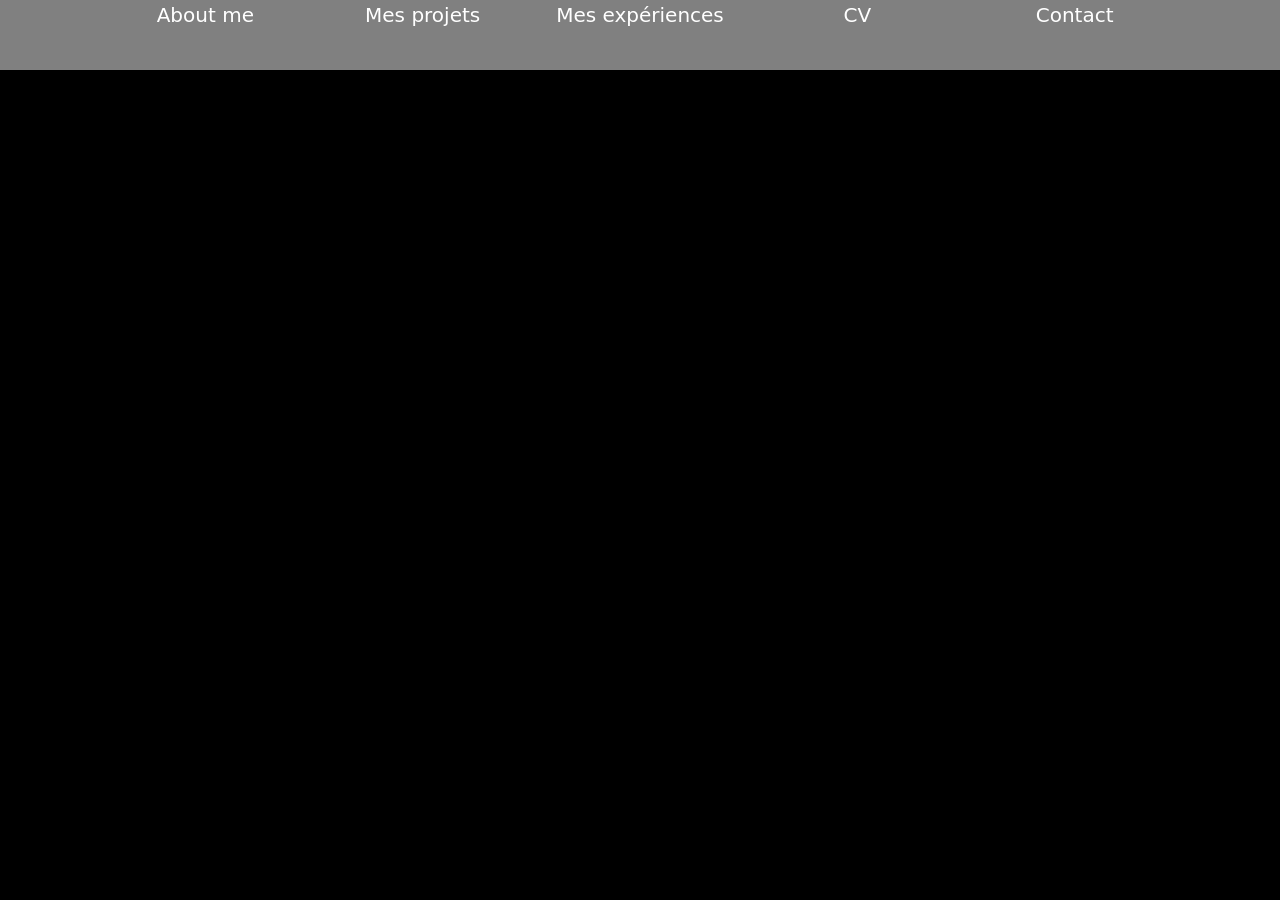
==== index.html @ 688c11e1 "implémentation du menu" ====
<!DOCTYPE html>
<html lang="en">
<head>
    <meta charset="UTF-8">
    <meta http-equiv="X-UA-Compatible" content="IE=edge">
    <meta name="viewport" content="width=device-width, initial-scale=1.0">
    <link rel="stylesheet" href="style.css">
    <title>Acceuil</title>
    <link rel="stylesheet" href="https://cdn.jsdelivr.net/npm/bootstrap@5.2.2/dist/css/bootstrap.min.css" integrity="sha384-Zenh87qX5JnK2Jl0vWa8Ck2rdkQ2Bzep5IDxbcnCeuOxjzrPF/et3URy9Bv1WTRi" crossorigin="anonymous">
</head>
<body>
    <div class="sticky">
        <div class="stickymenu row">
            <div class="col-1 justify-content-center">
                <i class="fa-solid fa-bars "></i>
            </div>
            <div class="col-2">
                About me
            </div>
            <div class="col-2">
                Mes projets
            </div>
            <div class="col-2">
                Mes expériences
            </div>
            <div class="col-2">
                CV
            </div>
            <div class="col-2">
                Contact
            </div>
            <div class="col-1">
                <a href="https://github.com/Ahmad-Daoud" >
                    <img src="https://s2.qwant.com/thumbr/0x380/5/0/4734215c9643f1221d68e29e2b0b5bd9d3a35fad21181d55b26a5ab811055e/Github-512.png?u=https%3A%2F%2Fcdn0.iconfinder.com%2Fdata%2Ficons%2Fshift-logotypes%2F32%2FGithub-512.png&q=0&b=1&p=0&a=0" alt="" width="40px">
                </a>
            </div>
        </div>
    </div>
    <script src="https://kit.fontawesome.com/1cdfadded9.js" crossorigin="anonymous"></script>
    <script src="https://cdn.jsdelivr.net/npm/bootstrap@5.2.2/dist/js/bootstrap.min.js" integrity="sha384-IDwe1+LCz02ROU9k972gdyvl+AESN10+x7tBKgc9I5HFtuNz0wWnPclzo6p9vxnk" crossorigin="anonymous"></script></body>
</html>
---- style.css ----
:root{
    --main-color: hsl(297, 68%, 52%)
}

html, body{
    min-height: 100vh;
    max-width: 100% !important;
    display: grid;
    overflow-x: hidden;
    background-color: black !important;
}
.stickymenu{
    color: white;
    text-align: center;
    font-size: 20px;
}
.sticky{
    background-color: gray;
    height: 70px;
}
.style{
    font-size: 4rem;
    color: var(--main-color) ;
    text-shadow: 0 0 0.015em hsl(0, 0%, 60% ),
    0 0 0.05em hsl(0, 0%, 60% ),
    0 0 0.15em hsl(0, 0%, 60% ),
    0 0 0.25em var(--main-color),
    0 0 0.35em var(--main-color),
    0 0 0.45em var(--main-color),
    0 0 0.55em var(--main-color)
    ;
    text-align: center;
    font-family: Neonderthaw;    
    border: solid var(--main-color) 0.1em ;
    padding-left: 0.45em ;
    padding-right: 0.4em;
    padding-bottom: 0.25em; 
    align-items: center;
    margin: 0 auto;
    box-shadow: 0 0 0.3em var(--main-color) inset,
    0 0 0.4em var(--main-color);
    border-radius: 0.25em;
    position: relative;
    background-color: none;
    
}
.style::before{
    content:'';
    position: absolute;
    top: 90%;
    left: 0;
    width: 100%;
    height: 100%;
    background-color: var(--main-color);
    transform: perspective(3em) rotateX(70deg)
    ;
    filter: blur(3em);
    
}

.style .flicker{
    animation: flicker 1560ms linear infinite;
    animation-delay:1000ms;
    animation-fill-mode: forwards;
}
.style .underbox{
    animation: flicker 1560ms linear infinite;
    animation-delay: 1000ms;
}
@keyframes flicker {
    5% {opacity: 0.5;}
    7% {opacity: 1; box-shadow: 0px;}
    28% {opacity: 1;}
    33% {opacity:0.6;}
    35% {opacity: 1; filter: blur(0);}
    80% {opacity: 1;}
    84% {opacity: 0.2;;}
    90% {opacity: 1; box-shadow: 0px;}
    91% {opacity: 0.8;}
    93% {opacity: 1; box-shadow: 0px;}
    
}
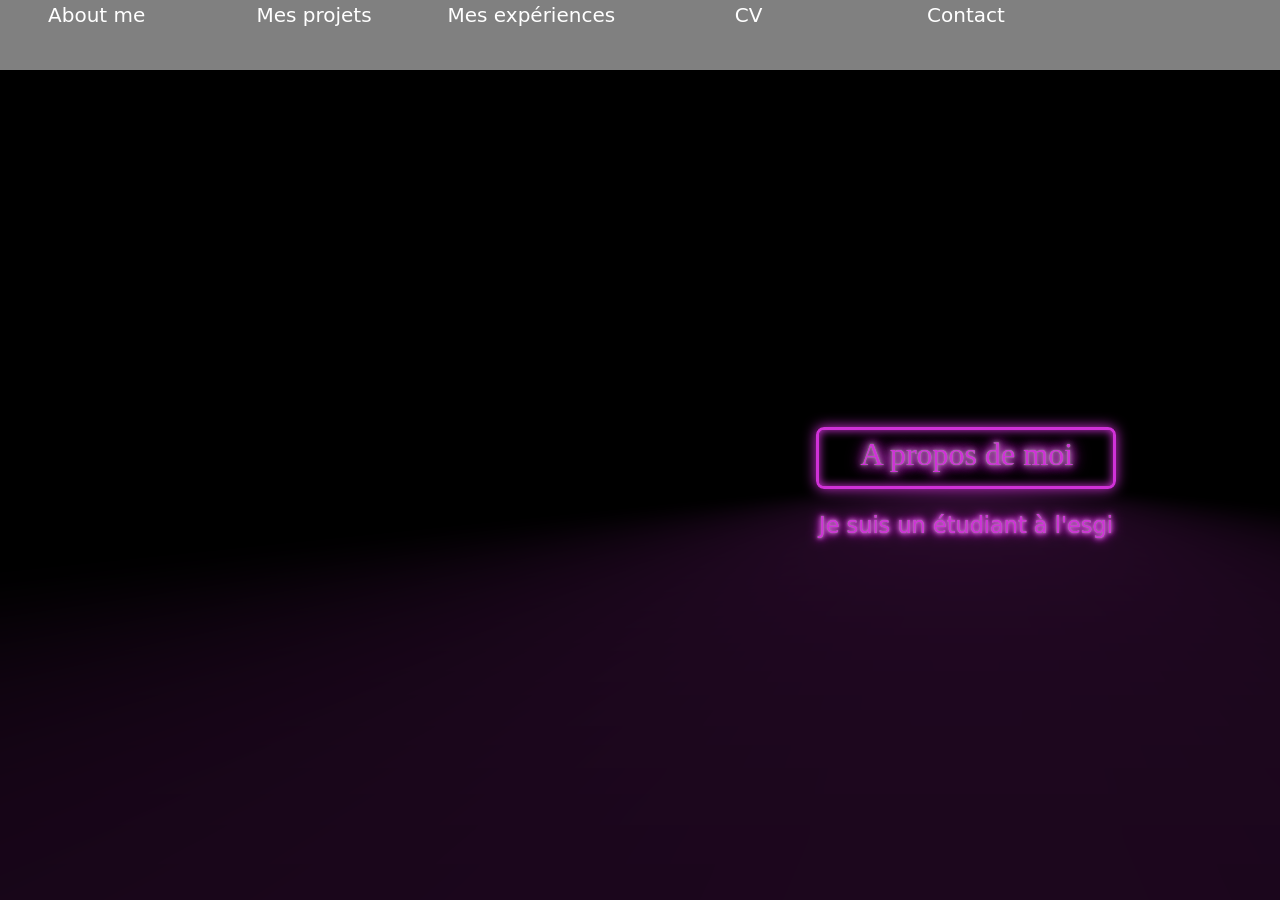
==== commit 610997d9: "changements de style du site web" ====
--- a/index.html
+++ b/index.html
@@ -6,34 +6,45 @@
     <meta name="viewport" content="width=device-width, initial-scale=1.0">
     <link rel="stylesheet" href="style.css">
     <title>Acceuil</title>
+    <meta name="viewport" content="width=device-width, initial-scale=1, shrink-to-fit=no">
     <link rel="stylesheet" href="https://cdn.jsdelivr.net/npm/bootstrap@5.2.2/dist/css/bootstrap.min.css" integrity="sha384-Zenh87qX5JnK2Jl0vWa8Ck2rdkQ2Bzep5IDxbcnCeuOxjzrPF/et3URy9Bv1WTRi" crossorigin="anonymous">
 </head>
 <body>
     <div class="sticky">
         <div class="stickymenu row">
-            <div class="col-1 justify-content-center">
+            <div class="col-md-1 col-sm-3 justify-content-center menuicon d-xs-block d-md-none">
                 <i class="fa-solid fa-bars "></i>
             </div>
-            <div class="col-2">
+            <div class="col-2 d-none d-md-block">
                 About me
             </div>
-            <div class="col-2">
+            <div class="col-2 d-none d-md-block">
                 Mes projets
             </div>
-            <div class="col-2">
+            <div class="col-2 d-none d-md-block">
                 Mes expériences
             </div>
-            <div class="col-2">
+            <div class="col-2 d-none d-md-block">
                 CV
             </div>
-            <div class="col-2">
+            <div class="col-2 d-none d-md-block ">
                 Contact
             </div>
-            <div class="col-1">
+            <div class="col-1 d-none d-md-block offset-1">
                 <a href="https://github.com/Ahmad-Daoud" >
                     <img src="https://s2.qwant.com/thumbr/0x380/5/0/4734215c9643f1221d68e29e2b0b5bd9d3a35fad21181d55b26a5ab811055e/Github-512.png?u=https%3A%2F%2Fcdn0.iconfinder.com%2Fdata%2Ficons%2Fshift-logotypes%2F32%2FGithub-512.png&q=0&b=1&p=0&a=0" alt="" width="40px">
                 </a>
-            </div>
+            </div>        
+        </div>
+    </div> 
+    <div class="row">
+        <div class="col-md-6 col-sm-8 col-xs-8">
+            <img src="https://i.postimg.cc/RZ92ymdx/picure-esgi-photo.jpg" width="80%" style="padding-left: 20%;" alt="">
+        </div>
+        <div class="col-md-6 col-xs-12">
+            <div class="style apropos"> <span class="flicker"> A propos de moi</span>   
+            </div>        
+            <div class="apropostexte"> Je suis un étudiant à l'esgi</div>
         </div>
     </div>
     <script src="https://kit.fontawesome.com/1cdfadded9.js" crossorigin="anonymous"></script>
--- a/style.css
+++ b/style.css
@@ -13,13 +13,15 @@
     color: white;
     text-align: center;
     font-size: 20px;
+    position: sticky;
+    top: 0px;
 }
 .sticky{
     background-color: gray;
     height: 70px;
 }
 .style{
-    font-size: 4rem;
+    font-size: 2rem;
     color: var(--main-color) ;
     text-shadow: 0 0 0.015em hsl(0, 0%, 60% ),
     0 0 0.05em hsl(0, 0%, 60% ),
@@ -52,31 +54,66 @@
     width: 100%;
     height: 100%;
     background-color: var(--main-color);
-    transform: perspective(3em) rotateX(70deg)
-    ;
+    transform: perspective(3em) rotateX(70deg);
     filter: blur(3em);
-    
 }
 
 .style .flicker{
-    animation: flicker 1560ms linear infinite;
+    animation: flicker 3000ms linear infinite;
     animation-delay:1000ms;
     animation-fill-mode: forwards;
 }
-.style .underbox{
-    animation: flicker 1560ms linear infinite;
+ .style::before{
+    animation: flickerbox 3000ms linear infinite;
     animation-delay: 1000ms;
+} 
+
+@keyframes flicker {
+    2% {opacity: 0.9;}
+    4% {opacity: 1;}
+    18% {opacity: 1;}
+    23% {opacity:0.8;}
+    25% {opacity: 1;}
+    30% {opacity: 1;}
+    34% {opacity: 0.7;;}
+    40% {opacity: 1; }
+    41% {opacity: 0.8;}
+    43% {opacity: 1;}
+    
 }
-@keyframes flicker {
-    5% {opacity: 0.5;}
-    7% {opacity: 1; box-shadow: 0px;}
-    28% {opacity: 1;}
-    33% {opacity:0.6;}
-    35% {opacity: 1; filter: blur(0);}
-    80% {opacity: 1;}
-    84% {opacity: 0.2;;}
-    90% {opacity: 1; box-shadow: 0px;}
-    91% {opacity: 0.8;}
-    93% {opacity: 1; box-shadow: 0px;}
+@keyframes flickerbox {
+    2%  {transform: perspective(3em) rotateX(60deg);}
+    4%  {transform: perspective(3em) rotateX(70deg);}
+    18% {transform: perspective(3em) rotateX(70deg);}
+    23% {transform: perspective(3em) rotateX(60deg);}
+    25% {transform: perspective(3em) rotateX(70deg);}
+    30% {transform: perspective(3em) rotateX(70deg);}
+    34% {transform: perspective(3em) rotateX(60deg);}
+    40% {transform: perspective(3em) rotateX(70deg);}
+    41% {transform: perspective(3em) rotateX(60deg);}
+    43% {transform: perspective(3em) rotateX(70deg);}
     
+}
+@media only screen and (max-width:790px){
+    .menuicon{
+        text-align: left;
+        padding-left: 100px !important;
+        font-size: 2em !important;
+    }
+}
+.apropos{
+    width: 300px;
+}
+.apropostexte{
+    text-align: center;
+    font-size:1.4rem ;
+    padding-top: 20px;
+    color: var(--main-color);
+    text-shadow: 0 0 0.015em hsl(0, 0%, 60% ),
+    0 0 0.05em hsl(0, 0%, 60% ),
+    0 0 0.15em hsl(0, 0%, 60% ),
+    0 0 0.25em var(--main-color),
+    0 0 0.35em var(--main-color),
+    0 0 0.45em var(--main-color),
+    0 0 0.55em var(--main-color);
 }
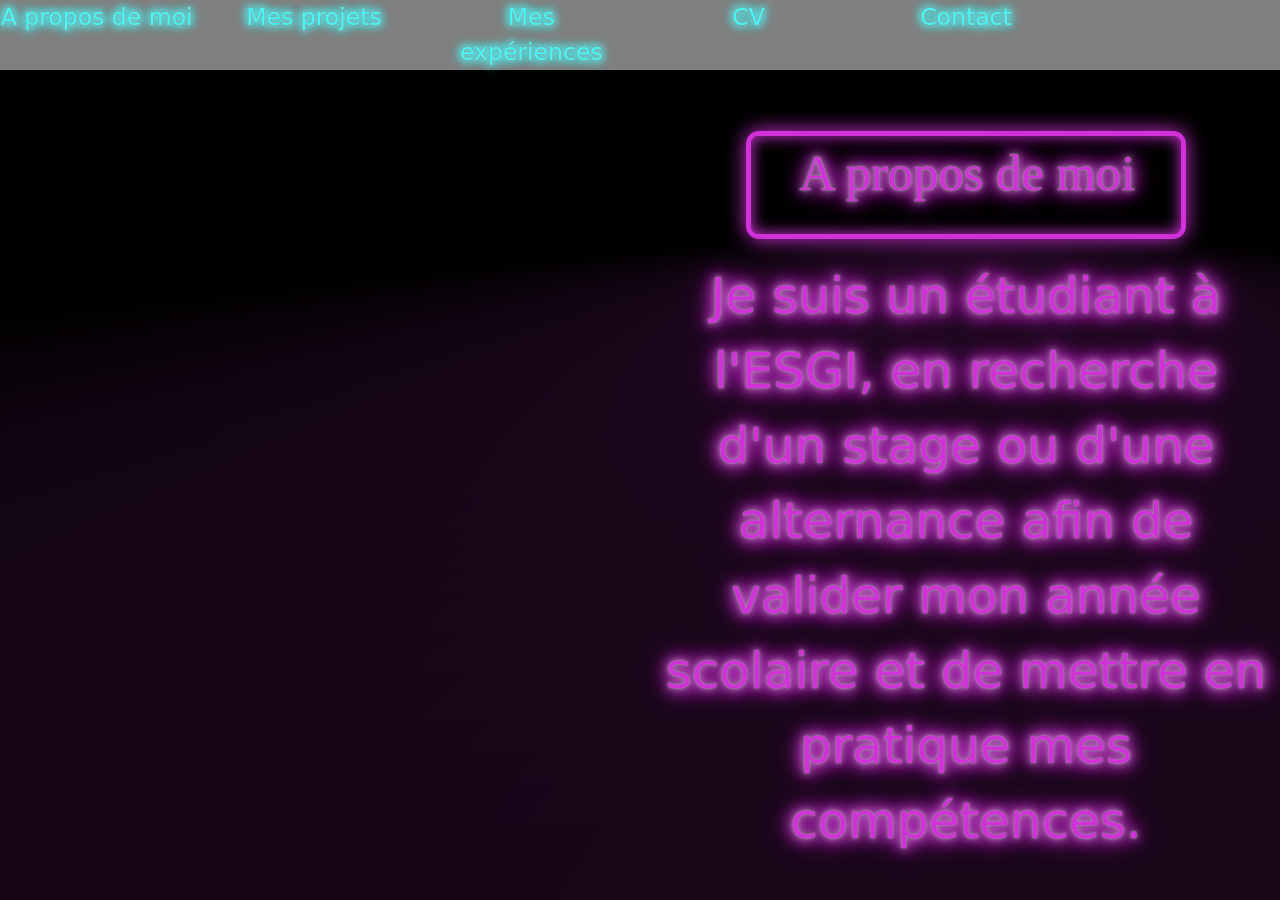
==== commit 7e677d8c: "Ajout de texte, amélioration du sticky nav" ====
--- a/index.html
+++ b/index.html
@@ -16,7 +16,7 @@
                 <i class="fa-solid fa-bars "></i>
             </div>
             <div class="col-2 d-none d-md-block">
-                About me
+                A propos de moi 
             </div>
             <div class="col-2 d-none d-md-block">
                 Mes projets
@@ -38,13 +38,14 @@
         </div>
     </div> 
     <div class="row">
-        <div class="col-md-6 col-sm-8 col-xs-8">
-            <img src="https://i.postimg.cc/RZ92ymdx/picure-esgi-photo.jpg" width="80%" style="padding-left: 20%;" alt="">
+        <div class="col-md-6 col-sm-12 col-xs-12 centerimg">
+            <img src="https://i.postimg.cc/RZ92ymdx/picure-esgi-photo.jpg" width="100%" style="margin: 0 auto !important; "  alt="">
         </div>
         <div class="col-md-6 col-xs-12">
-            <div class="style apropos"> <span class="flicker"> A propos de moi</span>   
+            <div class="style apropos"> 
+                A propos de moi  
             </div>        
-            <div class="apropostexte"> Je suis un étudiant à l'esgi</div>
+            <div class="apropostexte"> Je suis un étudiant à l'ESGI, en recherche d'un stage ou d'une alternance afin de valider mon année scolaire et de mettre en pratique mes compétences.</div>
         </div>
     </div>
     <script src="https://kit.fontawesome.com/1cdfadded9.js" crossorigin="anonymous"></script>
--- a/style.css
+++ b/style.css
@@ -1,5 +1,6 @@
 :root{
-    --main-color: hsl(297, 68%, 52%)
+    --main-color: hsl(297, 68%, 52%);
+    --mains-color : hwb(180 26% 2%);
 }
 
 html, body{
@@ -10,18 +11,28 @@
     background-color: black !important;
 }
 .stickymenu{
-    color: white;
+    font-size: 2rem;
+    color: var(--mains-color) ;
+    text-shadow: 0 0 0.015em hsl(0, 0%, 60% ),
+    0 0 0.05em hsl(0, 0%, 60% ),
+    0 0 0.15em hsl(0, 0%, 60% ),
+    0 0 0.25em var(--mains-color),
+    0 0 0.35em var(--mains-color),
+    0 0 0.45em var(--mains-color),
+    0 0 0.55em var(--mains-color)
+    ;
     text-align: center;
-    font-size: 20px;
+    font-size: calc((.6em + 0.2vmin) + (.6em + 0.2vmax));
     position: sticky;
     top: 0px;
+
 }
 .sticky{
     background-color: gray;
     height: 70px;
 }
 .style{
-    font-size: 2rem;
+    font-size: calc((.5rem + 1vmin) + (.5rem + 2vmax));
     color: var(--main-color) ;
     text-shadow: 0 0 0.015em hsl(0, 0%, 60% ),
     0 0 0.05em hsl(0, 0%, 60% ),
@@ -34,9 +45,9 @@
     text-align: center;
     font-family: Neonderthaw;    
     border: solid var(--main-color) 0.1em ;
-    padding-left: 0.45em ;
-    padding-right: 0.4em;
-    padding-bottom: 0.25em; 
+    padding-left: 0.1em ;
+    padding-right: 0.05em;
+    padding-bottom: 0.45em; 
     align-items: center;
     margin: 0 auto;
     box-shadow: 0 0 0.3em var(--main-color) inset,
@@ -58,42 +69,6 @@
     filter: blur(3em);
 }
 
-.style .flicker{
-    animation: flicker 3000ms linear infinite;
-    animation-delay:1000ms;
-    animation-fill-mode: forwards;
-}
- .style::before{
-    animation: flickerbox 3000ms linear infinite;
-    animation-delay: 1000ms;
-} 
-
-@keyframes flicker {
-    2% {opacity: 0.9;}
-    4% {opacity: 1;}
-    18% {opacity: 1;}
-    23% {opacity:0.8;}
-    25% {opacity: 1;}
-    30% {opacity: 1;}
-    34% {opacity: 0.7;;}
-    40% {opacity: 1; }
-    41% {opacity: 0.8;}
-    43% {opacity: 1;}
-    
-}
-@keyframes flickerbox {
-    2%  {transform: perspective(3em) rotateX(60deg);}
-    4%  {transform: perspective(3em) rotateX(70deg);}
-    18% {transform: perspective(3em) rotateX(70deg);}
-    23% {transform: perspective(3em) rotateX(60deg);}
-    25% {transform: perspective(3em) rotateX(70deg);}
-    30% {transform: perspective(3em) rotateX(70deg);}
-    34% {transform: perspective(3em) rotateX(60deg);}
-    40% {transform: perspective(3em) rotateX(70deg);}
-    41% {transform: perspective(3em) rotateX(60deg);}
-    43% {transform: perspective(3em) rotateX(70deg);}
-    
-}
 @media only screen and (max-width:790px){
     .menuicon{
         text-align: left;
@@ -102,11 +77,12 @@
     }
 }
 .apropos{
-    width: 300px;
+    width: 70%;
+    margin-top: 20px;
 }
 .apropostexte{
     text-align: center;
-    font-size:1.4rem ;
+    font-size: calc((.2em + 2vmin) + (.2em + 2vmax));
     padding-top: 20px;
     color: var(--main-color);
     text-shadow: 0 0 0.015em hsl(0, 0%, 60% ),
@@ -116,4 +92,9 @@
     0 0 0.35em var(--main-color),
     0 0 0.45em var(--main-color),
     0 0 0.55em var(--main-color);
+}
+.centerimg{
+    margin: auto;
+    padding-left: 10% !important;
+    margin-top: 20px !important;
 }
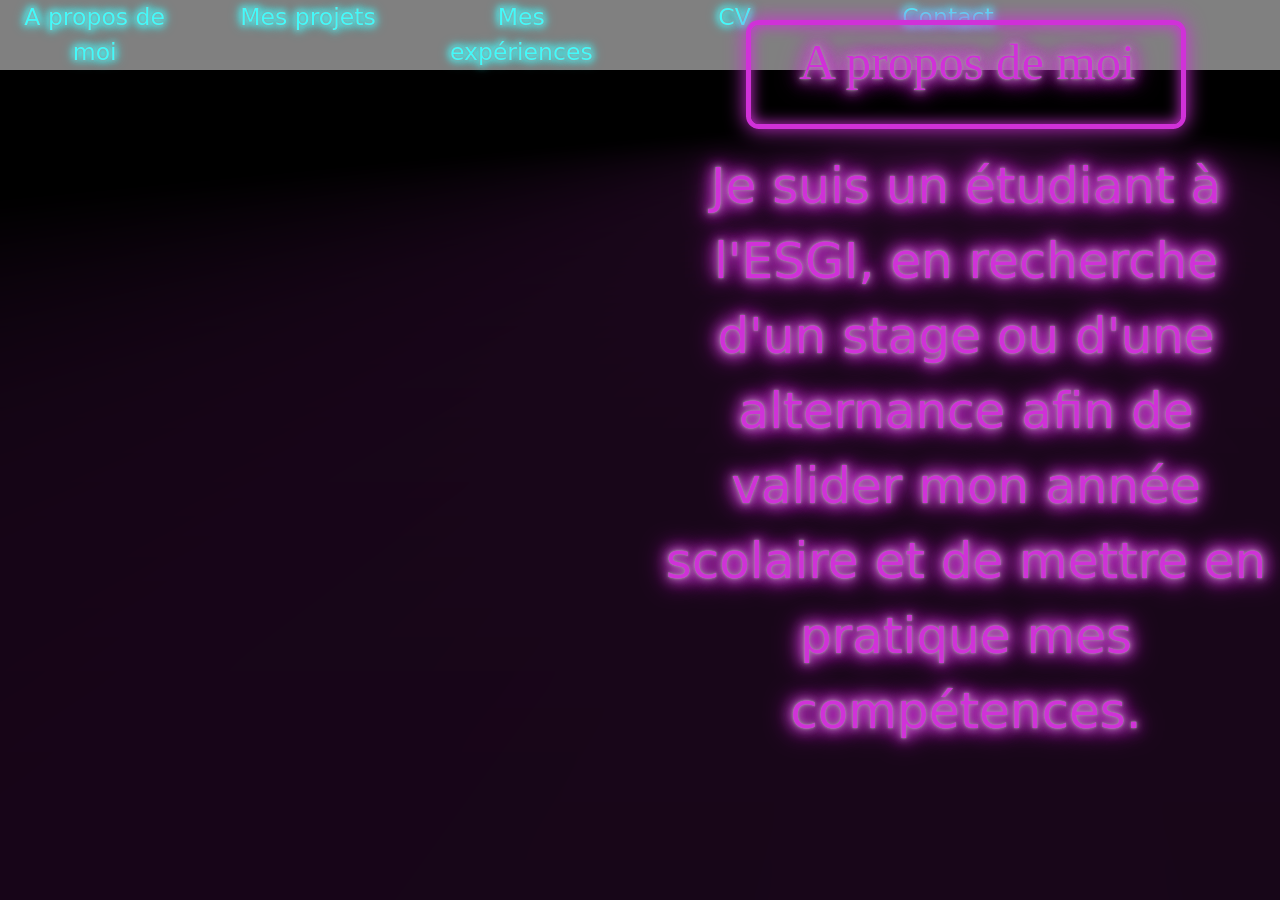
==== commit 2efd9b1d: "position fixed" ====
--- a/index.html
+++ b/index.html
@@ -10,7 +10,7 @@
     <link rel="stylesheet" href="https://cdn.jsdelivr.net/npm/bootstrap@5.2.2/dist/css/bootstrap.min.css" integrity="sha384-Zenh87qX5JnK2Jl0vWa8Ck2rdkQ2Bzep5IDxbcnCeuOxjzrPF/et3URy9Bv1WTRi" crossorigin="anonymous">
 </head>
 <body>
-    <div class="sticky">
+    <div class="sticky container">
         <div class="stickymenu row">
             <div class="col-md-1 col-sm-3 justify-content-center menuicon d-xs-block d-md-none">
                 <i class="fa-solid fa-bars "></i>
--- a/style.css
+++ b/style.css
@@ -22,14 +22,20 @@
     0 0 0.55em var(--mains-color)
     ;
     text-align: center;
+    width: 100% !important;
     font-size: calc((.6em + 0.2vmin) + (.6em + 0.2vmax));
-    position: sticky;
+    opacity: 100%;
     top: 0px;
 
 }
 .sticky{
     background-color: gray;
     height: 70px;
+    position: fixed;
+    padding: 0 !important;
+    width: 100% !important;
+    opacity: 100% !important;
+    max-width: 100% !important;
 }
 .style{
     font-size: calc((.5rem + 1vmin) + (.5rem + 2vmax));
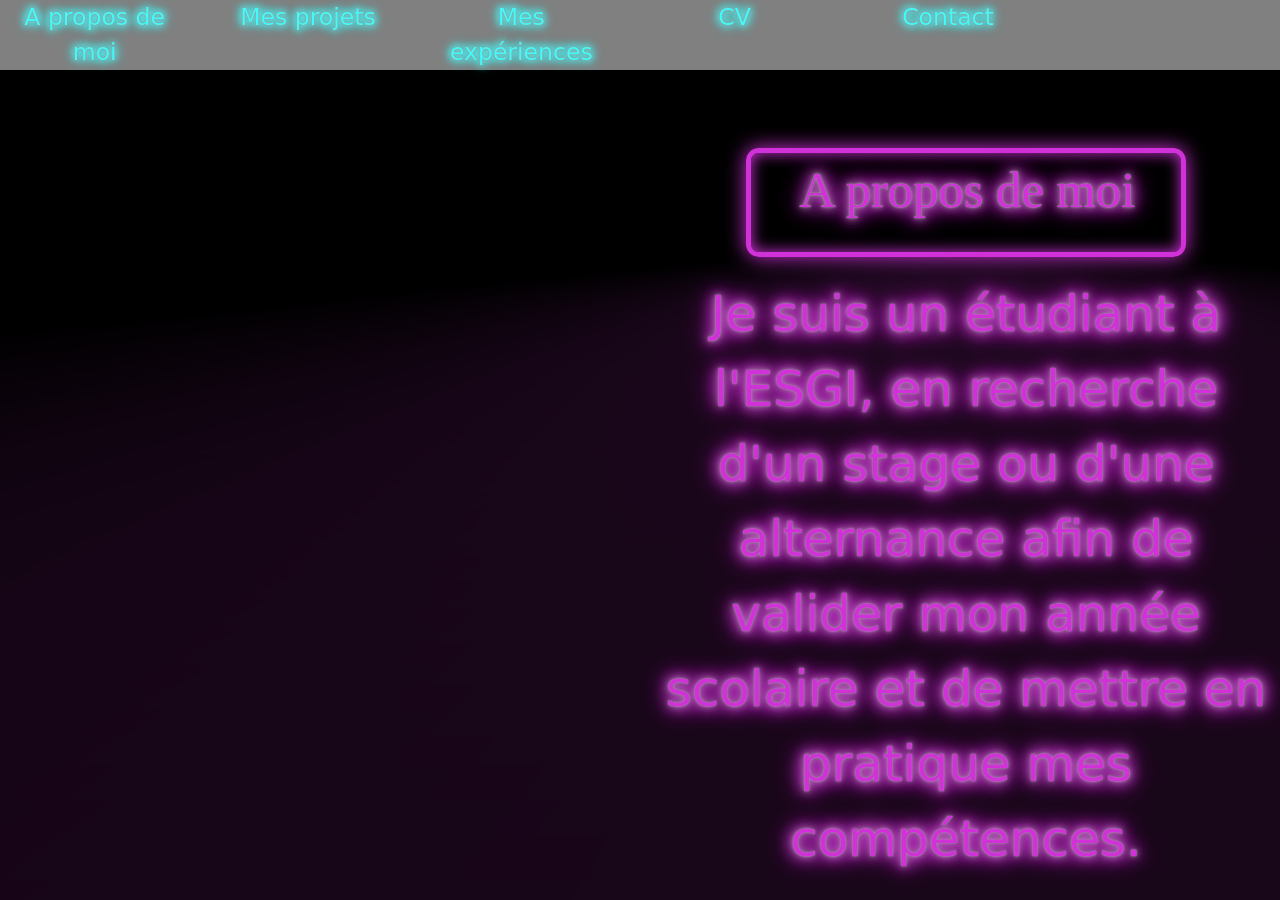
==== commit 674088f8: "fixed + zindex" ====
--- a/index.html
+++ b/index.html
@@ -10,7 +10,7 @@
     <link rel="stylesheet" href="https://cdn.jsdelivr.net/npm/bootstrap@5.2.2/dist/css/bootstrap.min.css" integrity="sha384-Zenh87qX5JnK2Jl0vWa8Ck2rdkQ2Bzep5IDxbcnCeuOxjzrPF/et3URy9Bv1WTRi" crossorigin="anonymous">
 </head>
 <body>
-    <div class="sticky container">
+    <div class="sticky container-fluid">
         <div class="stickymenu row">
             <div class="col-md-1 col-sm-3 justify-content-center menuicon d-xs-block d-md-none">
                 <i class="fa-solid fa-bars "></i>
@@ -37,7 +37,7 @@
             </div>        
         </div>
     </div> 
-    <div class="row">
+    <div class="row texteimg">
         <div class="col-md-6 col-sm-12 col-xs-12 centerimg">
             <img src="https://i.postimg.cc/RZ92ymdx/picure-esgi-photo.jpg" width="100%" style="margin: 0 auto !important; "  alt="">
         </div>
--- a/style.css
+++ b/style.css
@@ -26,7 +26,8 @@
     font-size: calc((.6em + 0.2vmin) + (.6em + 0.2vmax));
     opacity: 100%;
     top: 0px;
-
+    z-index:;
+    
 }
 .sticky{
     background-color: gray;
@@ -35,6 +36,7 @@
     padding: 0 !important;
     width: 100% !important;
     opacity: 100% !important;
+    z-index: 2;
     max-width: 100% !important;
 }
 .style{
@@ -82,6 +84,13 @@
         font-size: 2em !important;
     }
 }
+.texteimg{
+    z-index: 1 !important;
+    margin-top: 10% !important;
+}
+.ss{
+    z-index: 1 !important;
+}
 .apropos{
     width: 70%;
     margin-top: 20px;
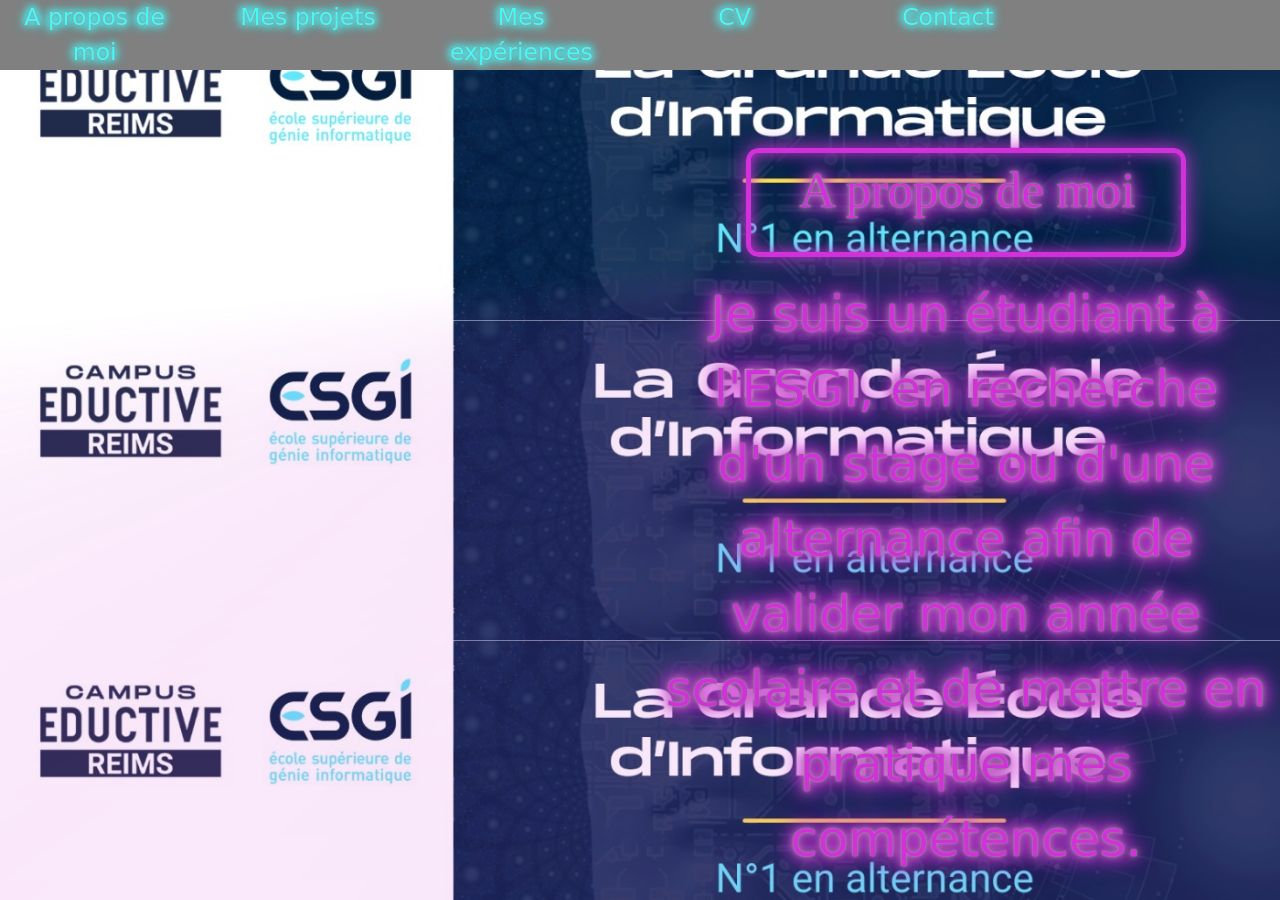
==== commit cac25370: "style" ====
--- a/index.html
+++ b/index.html
@@ -7,13 +7,16 @@
     <link rel="stylesheet" href="style.css">
     <title>Acceuil</title>
     <meta name="viewport" content="width=device-width, initial-scale=1, shrink-to-fit=no">
+    <link rel="shortcut icon" href="photo.ico">
     <link rel="stylesheet" href="https://cdn.jsdelivr.net/npm/bootstrap@5.2.2/dist/css/bootstrap.min.css" integrity="sha384-Zenh87qX5JnK2Jl0vWa8Ck2rdkQ2Bzep5IDxbcnCeuOxjzrPF/et3URy9Bv1WTRi" crossorigin="anonymous">
 </head>
 <body>
     <div class="sticky container-fluid">
         <div class="stickymenu row">
             <div class="col-md-1 col-sm-3 justify-content-center menuicon d-xs-block d-md-none">
-                <i class="fa-solid fa-bars "></i>
+                <button onclick="droppedmenu()" class="menubars">
+                    <i class="fa-solid fa-bars stickymenu "></i>
+                </button>
             </div>
             <div class="col-2 d-none d-md-block">
                 A propos de moi 
@@ -36,9 +39,26 @@
                 </a>
             </div>        
         </div>
+        <div class="row stickymenu hiddenmenu">
+            <div class="col-12 dropdownmenu col-sm-12 d-xs-block d-md-none">
+                A propos de moi
+            </div>
+            <div class="col-12 dropdownmenu col-sm-12 d-xs-block d-md-none">
+                Mes projets
+            </div>
+            <div class="col-12 dropdownmenu col-sm-12 d-xs-block d-md-none">
+                Mes expériences
+            </div>
+            <div class="col-12 dropdownmenu col-sm-12 d-xs-block d-md-none">
+                CV
+            </div>
+            <div class="col-12 dropdownmenu col-sm-12 d-xs-block d-md-none">
+                Contact
+            </div>
+        </div>
     </div> 
     <div class="row texteimg">
-        <div class="col-md-6 col-sm-12 col-xs-12 centerimg">
+        <div class="col-md-6 col-sm-11 col-xs-11 centerimg">
             <img src="https://i.postimg.cc/RZ92ymdx/picure-esgi-photo.jpg" width="100%" style="margin: 0 auto !important; "  alt="">
         </div>
         <div class="col-md-6 col-xs-12">
@@ -50,4 +70,5 @@
     </div>
     <script src="https://kit.fontawesome.com/1cdfadded9.js" crossorigin="anonymous"></script>
     <script src="https://cdn.jsdelivr.net/npm/bootstrap@5.2.2/dist/js/bootstrap.min.js" integrity="sha384-IDwe1+LCz02ROU9k972gdyvl+AESN10+x7tBKgc9I5HFtuNz0wWnPclzo6p9vxnk" crossorigin="anonymous"></script></body>
+    <script src="js.js"></script>
 </html>
--- a/style.css
+++ b/style.css
@@ -3,12 +3,14 @@
     --mains-color : hwb(180 26% 2%);
 }
 
-html, body{
+body{
     min-height: 100vh;
     max-width: 100% !important;
     display: grid;
     overflow-x: hidden;
     background-color: black !important;
+    background-size: contain;
+    background-image: url(esgibanner.jpg);
 }
 .stickymenu{
     font-size: 2rem;
@@ -37,6 +39,7 @@
     width: 100% !important;
     opacity: 100% !important;
     z-index: 2;
+
     max-width: 100% !important;
 }
 .style{
@@ -77,13 +80,8 @@
     filter: blur(3em);
 }
 
-@media only screen and (max-width:790px){
-    .menuicon{
-        text-align: left;
-        padding-left: 100px !important;
-        font-size: 2em !important;
-    }
-}
+
+
 .texteimg{
     z-index: 1 !important;
     margin-top: 10% !important;
@@ -112,4 +110,52 @@
     margin: auto;
     padding-left: 10% !important;
     margin-top: 20px !important;
+}
+@media only screen and (max-width:790px){
+    .menuicon{
+        text-align: left;
+        padding-left: 10% !important;
+        font-size: 2em !important;
+    }
+    .centerimg{
+        padding-left: 10px !important;
+        
+    }
+}
+.hiddenmenu{
+    background-color: #808080 !important;
+    z-index: 1 !important;
+    padding-left: 10%;
+    opacity: 00% !important;
+    width: 100% !important;
+}
+.visiblemenu{
+        background-color: #808080 !important;
+        z-index: 1 !important;
+        padding-left: 10%;
+        opacity: 100% !important;
+        width: 100% !important;
+}
+.dropdownmenu{
+    color: var(--mains-color);
+    text-shadow: 0 0 0.015em hsl(0, 0%, 60% ),
+    0 0 0.05em hsl(0, 0%, 60% ),
+    0 0 0.15em hsl(0, 0%, 60% ),
+    0 0 0.25em var(--mains-color),
+    0 0 0.35em var(--mains-color),
+    0 0 0.45em var(--mains-color),
+    0 0 0.55em var(--mains-color);
+    text-align: left;
+    padding-top: 20px;
+}
+.menubars{
+    box-shadow: none;
+    background: none;
+    border: none;
+    appearance: none;
+    color: inherit;
+    cursor: pointer;
+    outline: inherit;
+    font: inherit;
+    padding: inherit;
 }
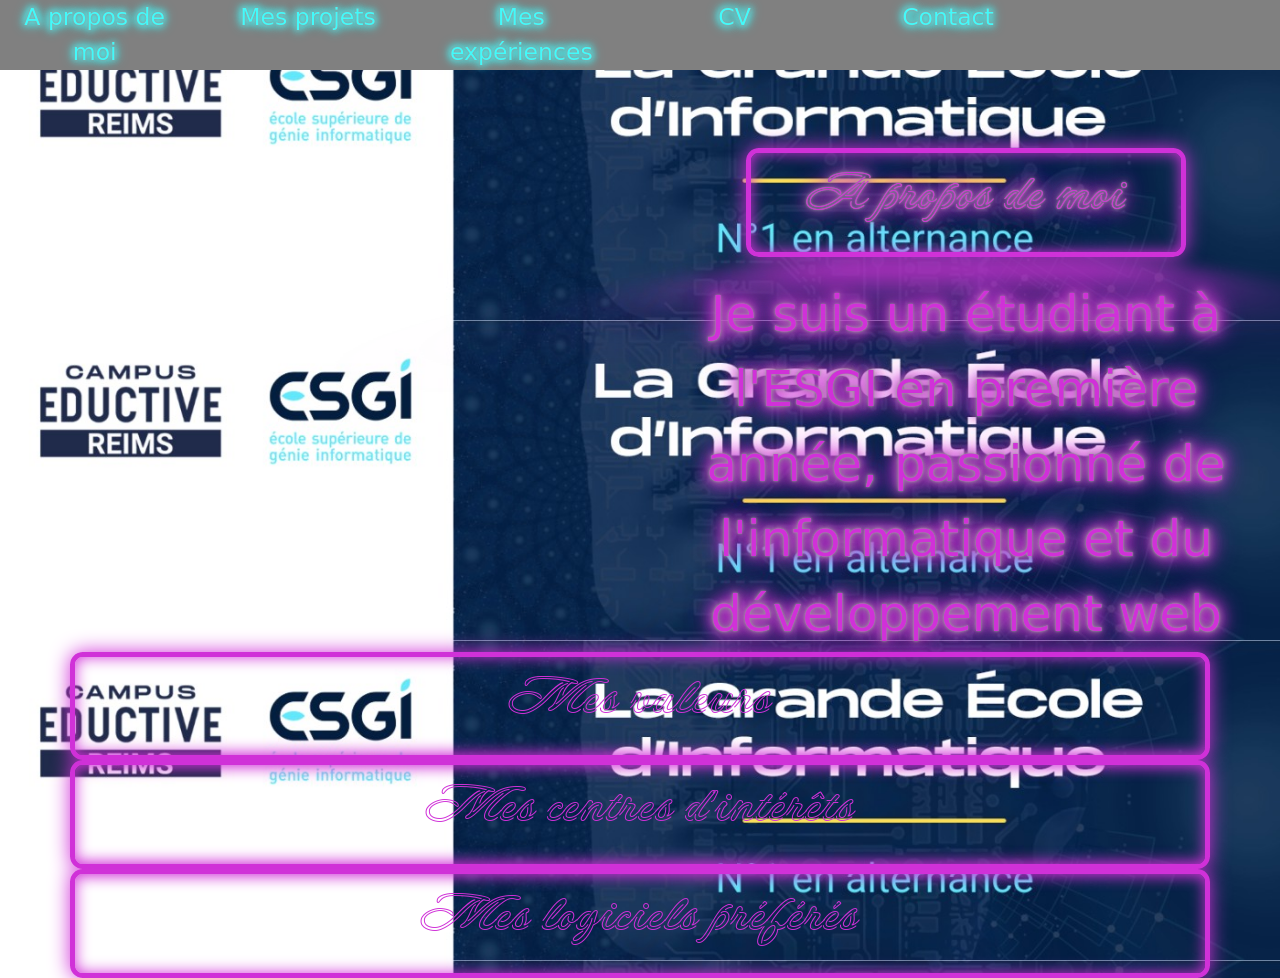
==== commit ae560d92: "ajout des rubriques valeurs centre d'intérêts et logiciels" ====
--- a/index.html
+++ b/index.html
@@ -8,6 +8,7 @@
     <title>Acceuil</title>
     <meta name="viewport" content="width=device-width, initial-scale=1, shrink-to-fit=no">
     <link rel="shortcut icon" href="photo.ico">
+    <link rel="preconnect" href="https://fonts.googleapis.com"><link rel="preconnect" href="https://fonts.gstatic.com" crossorigin><link href="https://fonts.googleapis.com/css2?family=Caveat:wght@500&family=Neonderthaw&family=Press+Start+2P&family=Signika:wght@500&display=swap" rel="stylesheet">
     <link rel="stylesheet" href="https://cdn.jsdelivr.net/npm/bootstrap@5.2.2/dist/css/bootstrap.min.css" integrity="sha384-Zenh87qX5JnK2Jl0vWa8Ck2rdkQ2Bzep5IDxbcnCeuOxjzrPF/et3URy9Bv1WTRi" crossorigin="anonymous">
 </head>
 <body>
@@ -65,8 +66,25 @@
             <div class="style apropos"> 
                 A propos de moi  
             </div>        
-            <div class="apropostexte"> Je suis un étudiant à l'ESGI, en recherche d'un stage ou d'une alternance afin de valider mon année scolaire et de mettre en pratique mes compétences.</div>
+            <div class="apropostexte"> Je suis un étudiant à l'ESGI en première année, passionné de l'informatique et du développement web</div>
         </div>
+    </div>
+
+
+    <div class="container tripletextmid stylemid">
+        Mes valeurs
+    </div>
+
+    <div class="container tripletextmid stylemid">
+        Mes centres d'intérêts
+    </div>
+
+    <div class="container tripletextmid stylemid">
+        Mes logiciels préférés 
+    </div>
+
+    <div>
+        <!-- une vidéo qui va montrer mes activités pendant la journée -->
     </div>
     <script src="https://kit.fontawesome.com/1cdfadded9.js" crossorigin="anonymous"></script>
     <script src="https://cdn.jsdelivr.net/npm/bootstrap@5.2.2/dist/js/bootstrap.min.js" integrity="sha384-IDwe1+LCz02ROU9k972gdyvl+AESN10+x7tBKgc9I5HFtuNz0wWnPclzo6p9vxnk" crossorigin="anonymous"></script></body>
--- a/style.css
+++ b/style.css
@@ -71,13 +71,13 @@
 .style::before{
     content:'';
     position: absolute;
-    top: 90%;
+    top: 70%;
     left: 0;
     width: 100%;
     height: 100%;
     background-color: var(--main-color);
-    transform: perspective(3em) rotateX(70deg);
-    filter: blur(3em);
+    transform: perspective(5em) rotateX(75deg);
+    filter: blur(1em);
 }
 
 
@@ -158,4 +158,26 @@
     outline: inherit;
     font: inherit;
     padding: inherit;
-}+}
+.tripletextmid{
+    text-align: center;
+}
+
+.stylemid{
+    font-size: calc((.5rem + 1vmin) + (.5rem + 2vmax));
+    color: var(--main-color) ;
+    text-align: center;
+    font-family: Neonderthaw;    
+    border: solid var(--main-color) 0.1em ;
+    padding-left: 0.1em ;
+    padding-right: 0.05em;
+    padding-bottom: 0.45em; 
+    align-items: center;
+    margin: 0 auto;
+    box-shadow: 0 0 0.3em var(--main-color) inset,
+    0 0 0.4em var(--main-color);
+    border-radius: 0.25em;
+    position: relative;
+    background-color: none;
+    
+}
